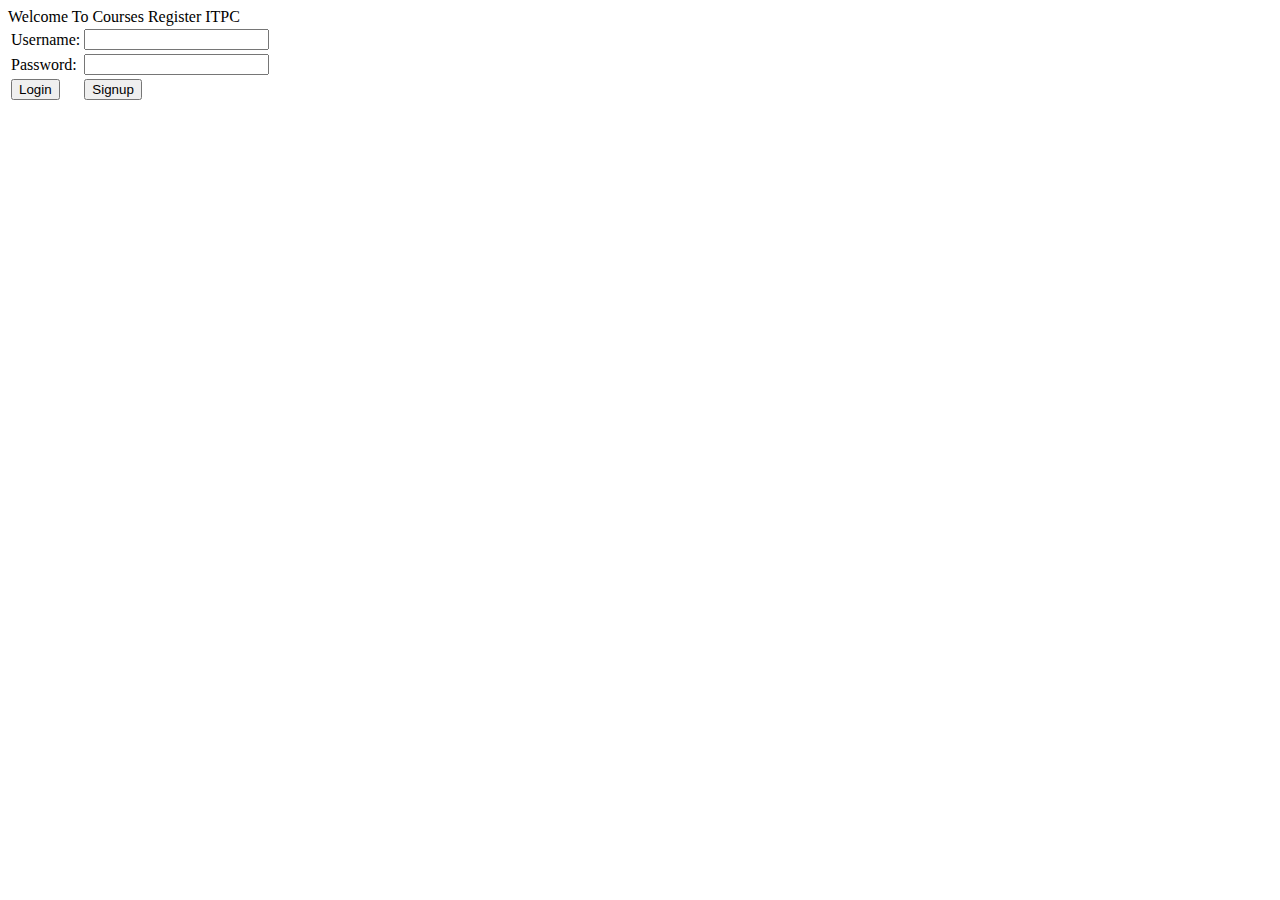
==== HTML_File/CoursesRegistration.html @ c7ede3ed "nhien" ====
<!DOCTYPE html PUBLIC "-//W3C//DTD HTML 4.01//EN"
"http://www.w3.org/TR/html4/strict.dtd">

<html xmlns="http://www.w3.org/1999/xhtml" lang="en">
	<head>
		<meta http-equiv="Content-Type" content="text/html; charset=utf-8" />
		<title>CoursesRegister</title>
		<meta name="author" content="NhienTran" />
		<!-- Date: 2017-12-13 -->
	</head>
	<body>
			Welcome To Courses Register ITPC<br>
			<table border="0"> 
				<tr>
				<td>Username:</td>
				<td><input type="text" name="usrname"> </td>
				</tr>
				<tr><td>Password:</td>
				<td><input type="password" name="psw"> </td></tr>
				<td><input type="button" value ="Login"><br></td>
				<td><input type="reset"  value ="Signup"><br></td>
				
				
		</table>		
	
	</body>
</html>
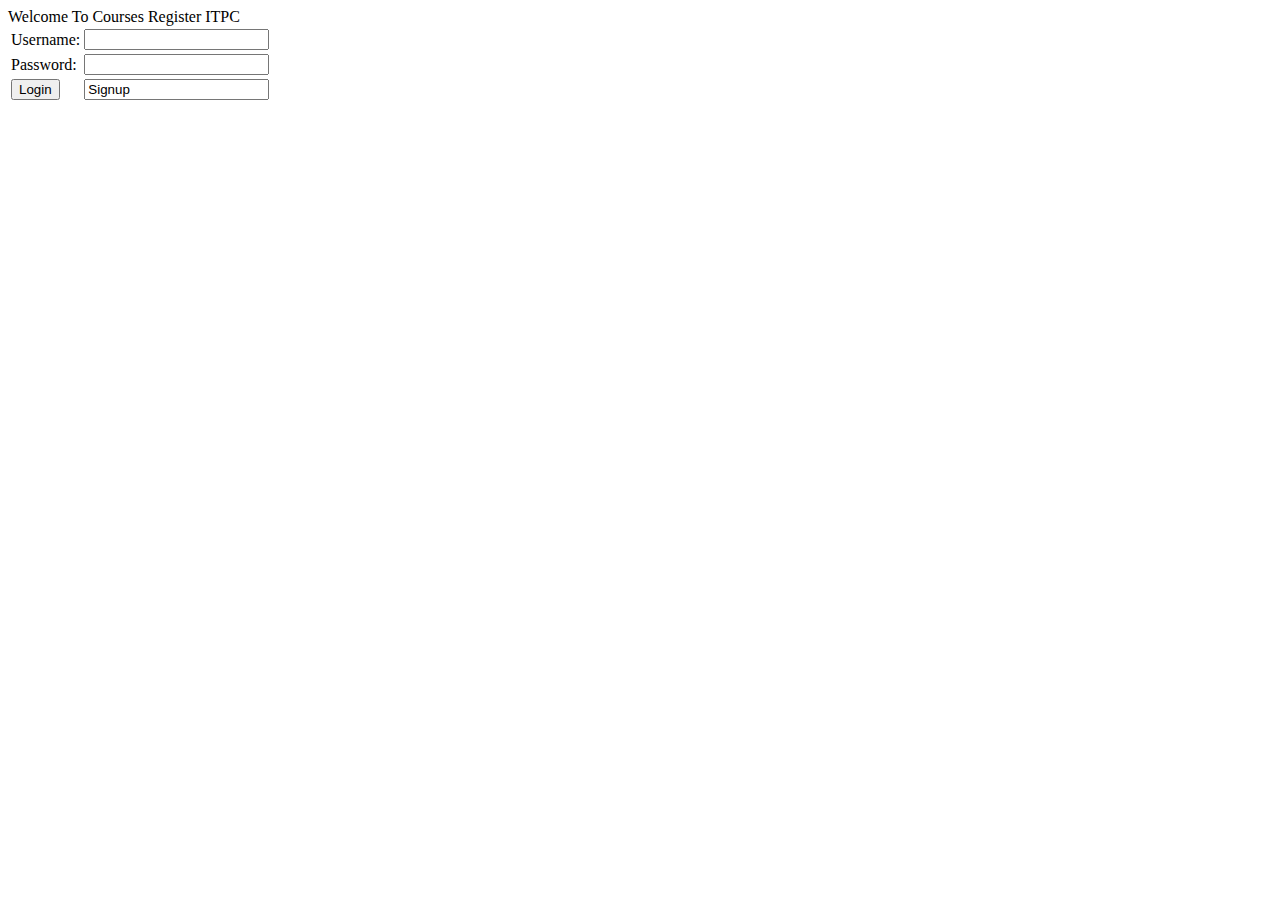
==== commit 9c3aec96: "nhien" ====
--- a/HTML_File/CoursesRegistration.html
+++ b/HTML_File/CoursesRegistration.html
@@ -18,7 +18,7 @@
 				<tr><td>Password:</td>
 				<td><input type="password" name="psw"> </td></tr>
 				<td><input type="button" value ="Login"><br></td>
-				<td><input type="reset"  value ="Signup"><br></td>
+				<td><input type="text"  value ="Signup"><br></td>
 				
 				
 		</table>		
